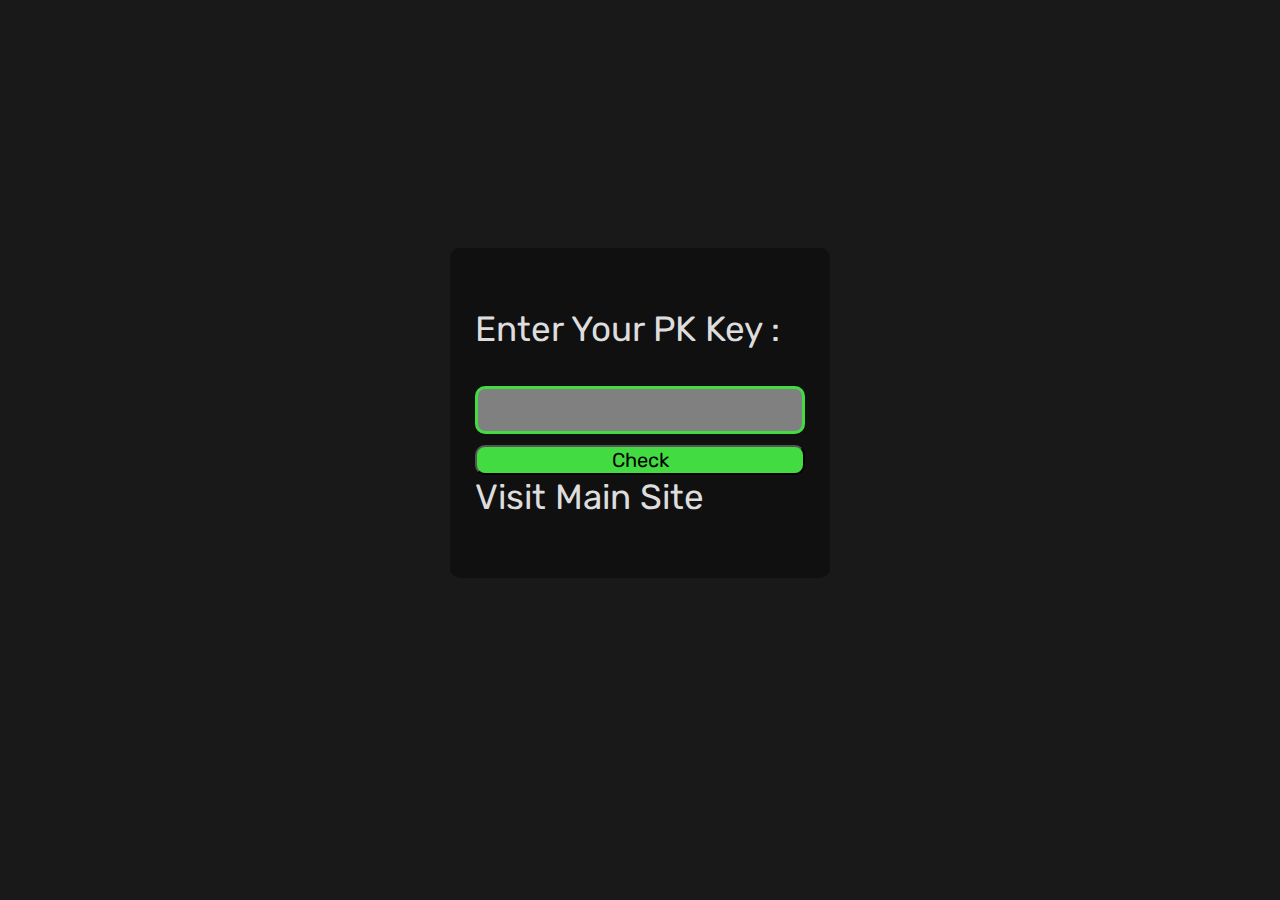
==== nagf/index.html @ aa2faaab "Add files via upload" ====
<!DOCTYPE html>
<html lang = 'en'>
    <head>
        <link rel = 'stylesheet' href = 'logger.css'>
        <script src = 'logger.js'></script>
        <meta name="viewport" content="width=device-width, initial-scale=1.0">
        <title>Doc</title>
    </head>
    <body>
        <div id = 'd1'>
            <p>Enter Your PK Key :</p>
            <input type = 'text' id = 'inp'>
            <br>
            <button onclick="log()">Check</button>
            <br>
            <a id = 'anch'>Visit Main Site</a>
            <p id = 'p1'></p>
        </div>
    </body>
</html>
---- nagf/logger.css ----
@import url('https://fonts.googleapis.com/css2?family=Poppins:wght@300&family=Rubik:wght@500&display=swap');

body{
    background-color:rgb(25, 25, 25);
    display:flex;
    justify-content: center;
    align-items: center;
    height:90vh;
}

div{
    background-color:rgb(16, 16, 16);
    color:rgb(221, 221, 221);
    font-family:rubik;
    font-size:35px;
    padding:25px;
    border-radius:10px;
}


input{
    height:40px;
    width:320px;
    color:white;
    font-family:rubik;
    font-size:23px;
    border-radius:10px;
    border:3px solid rgb(66, 219, 66);
    background-color:grey;
    outline:none;
}

button{
    background-color:rgb(66, 219, 66);
    font-family:rubik;
    font-size:20px;
    width:330px;
    height:30px;
    border-radius:10px;
    cursor:pointer
}

#p1{
    color:white;
}
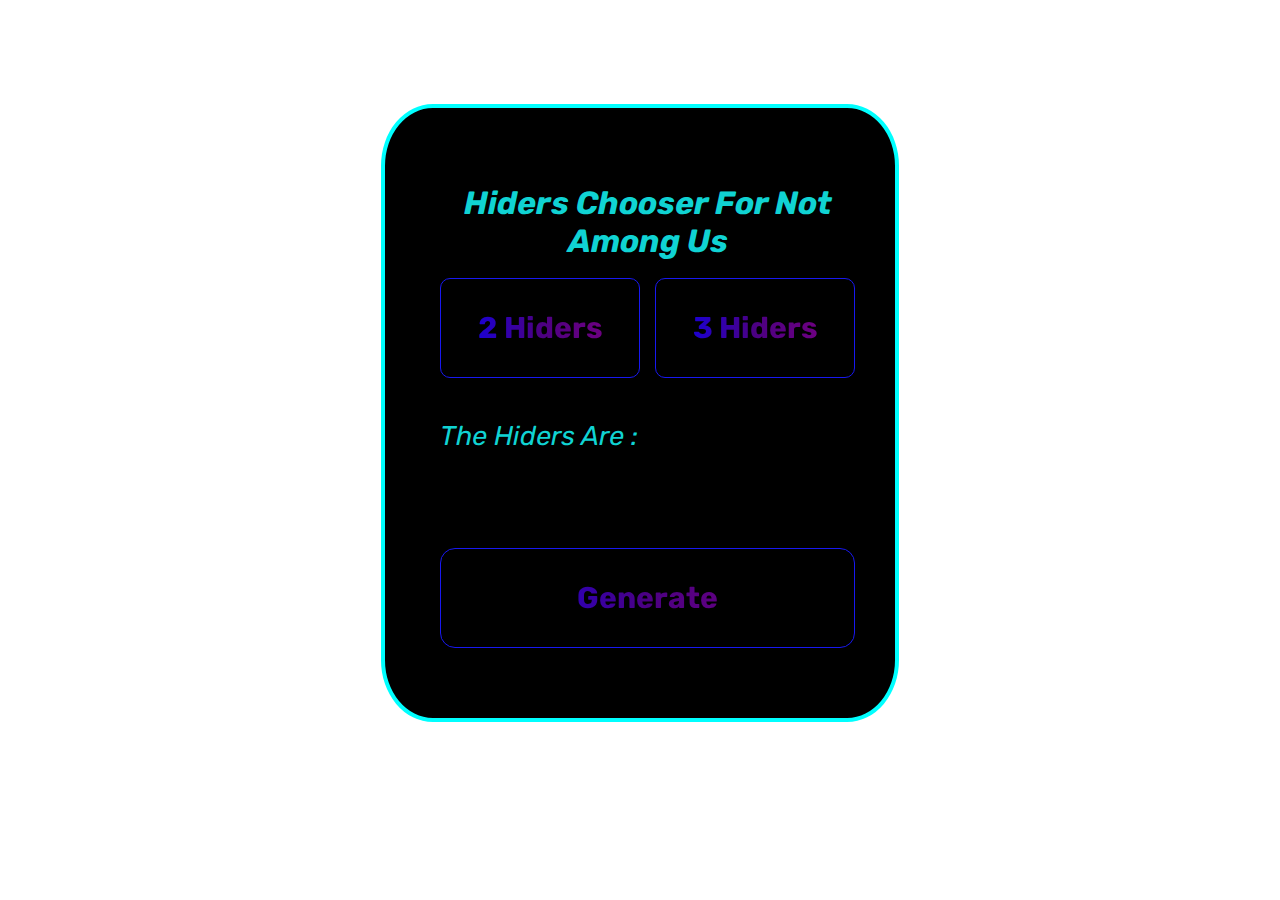
==== commit 3f7c4c10: "Rename nag.html to index.html" ====
--- a/nagf/index.html
+++ b/nagf/index.html
@@ -1,20 +1,18 @@
 <!DOCTYPE html>
 <html lang = 'en'>
     <head>
-        <link rel = 'stylesheet' href = 'logger.css'>
-        <script src = 'logger.js'></script>
+        <link rel = 'stylesheet' href = 'nag.css'>
+        <script src = 'nag.js'></script>
+        <title>Not Among Us Manager</title>
         <meta name="viewport" content="width=device-width, initial-scale=1.0">
-        <title>Doc</title>
     </head>
     <body>
-        <div id = 'd1'>
-            <p>Enter Your PK Key :</p>
-            <input type = 'text' id = 'inp'>
-            <br>
-            <button onclick="log()">Check</button>
-            <br>
-            <a id = 'anch'>Visit Main Site</a>
-            <p id = 'p1'></p>
+        <div>
+            <h1 id ='head'>Hiders Chooser For Not Among Us</h1>
+            <button onClick = 'two()' id = 'b1'>2 Hiders</button>
+            <button onClick = 'three()' id = 'b2'>3 Hiders</button>
+            <p class = 'p2' id = 'text'>The Hiders Are : </p>
+            <button onClick = 'gen2()' id = 'b3'>Generate</button>
         </div>
     </body>
-</html>+</html> 
--- a/nagf/nag.css
+++ b/nagf/nag.css
@@ -0,0 +1,144 @@
+@import url('https://fonts.googleapis.com/css2?family=Poppins:wght@300&family=Rubik:wght@500&display=swap');
+
+
+body{
+    background:url(https://i.pinimg.com/originals/df/58/48/df5848f01da9ab5bfe20dc75e7496c2c.gif);
+    background-size:cover;
+    background-position: center center;
+    background-repeat:no-repeat;
+    display: flex;
+    align-items: center;
+    justify-content: center;
+    height: 90vh;
+}
+
+
+div{
+    display:grid;
+    grid-template-rows:100px 100px 140px 100px;
+    grid-template-columns:200px 200px;
+    width:400px;
+    height:500px;
+    font-family: rubik;
+    gap:15px;
+    font-style:italic;
+    border:4px solid cyan;
+    padding:55px;
+    background-color:black;
+    border-radius:10%;
+}
+
+#b1, #b2{
+    grid-row:2/3;
+    border-radius:10px;
+    background:linear-gradient(to right, blue, indigo, purple);
+    -webkit-background-clip:text;
+    font-size:30px;
+    font-family: rubik;
+    font-weight:bold;
+    color:transparent;
+    border:1px solid rgb(24, 24, 239);
+}
+
+#b1{
+    grid-column:1/2
+}
+
+#b2{
+    grid-column:2/3
+}
+
+p{
+    grid-row:3/4;
+    grid-column:1/3;
+    font-size:27px;
+    color:rgb(16, 211, 211);
+}
+
+#b3{
+    grid-row:4/5;
+    grid-column:1/3;
+    border-radius:15px;
+    background:linear-gradient(to right, blue, indigo, purple);
+    -webkit-background-clip:text;
+    font-size:30px;
+    font-family: rubik;
+    font-weight:bold;
+    color:transparent;
+    border:1px solid rgb(24, 24, 239);
+}
+
+
+#head{
+    text-align:center;
+    grid-column:1/3;
+    color:rgb(16, 211, 211);
+}
+
+@media (max-width:720px){
+    body{
+        background-color:#151515;
+        display: flex;
+        align-items: center;
+        justify-content: center;
+        height: 90vh;
+    }
+
+    div{
+        width:100%;
+        height:500px;
+        display:grid;
+        grid-template-rows:100px 70px 70px 110px 100px;
+        grid-template-columns:100%;
+        padding:10px;
+    }
+
+    #b1{ 
+        grid-row:2/3;
+        width:100%;
+        height:70px;
+        grid-column:1/2;
+        font-size:23px;
+    }
+    
+    #b2{
+        grid-row:3/4;
+        grid-column:1/2;
+        height:70px;
+        font-size:23px;
+    }
+
+    p{
+        grid-row:4/5;
+        font-size:27px;
+        color:rgb(16, 211, 211);
+        grid-column:1/2;
+    }
+    
+    #head{
+        text-align:center;
+        grid-row:1/2;
+        max-width:100%;
+        font-size:23px;
+        color:rgb(16, 211, 211);
+        grid-column:1/2;
+    }
+
+    #b3{
+        grid-row:5/6;
+        height:90px;
+        grid-column:1/2
+    }
+}
+
+@media (min-width:800px){
+    #b3:hover{
+        border:6px solid purple;
+        transition:0.3s;
+    }
+
+    #b1:hover, #b2:hover{
+        border:6px solid purple;
+        transition:0.2s;
+    }
+}